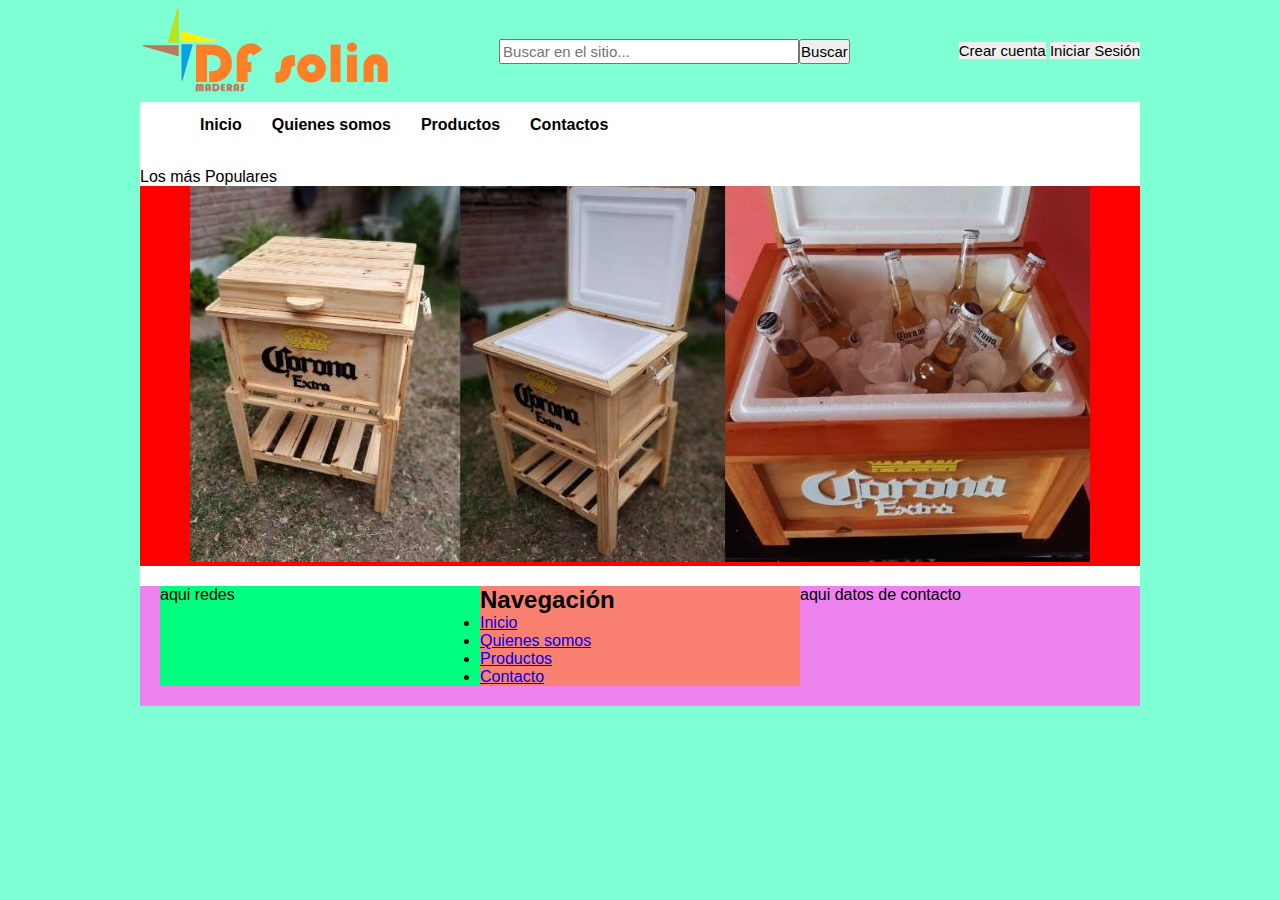
==== tp1.html @ 1545788b "slider e inicio de footer" ====
<!DOCTYPE html>
<html lang="es">
<head>
    <meta charset="UTF-8">
    <meta http-equiv="X-UA-Compatible" content="IE=edge">
    <meta name="viewport" content="width=device-width, initial-scale=1.0">
    <title>DF Solin</title>
    <link rel="stylesheet" href="tp1.css">
</head>
<body>
    <div class="cabecera">
        <a href="tp1.html">
            <img src="logo1.png" alt="Ir a la home">
         </a>
         <form action="buscar.js" class="div-form">
             <input type="search" class="div-form_input" placeholder="Buscar en el sitio...">
             <input type="submit" class="div-form_boton" value="Buscar">
         </form>
         <div class="div-botones">
            <input type="submit" class="div-botoncrear" value="Crear cuenta">
            <input type="submit" class="div-botoniniciar" value="Iniciar Sesión">

         </div>
         
    </div>
    <div class="contenedor">
        <nav class="nav">
            <ul class="nav-lista">
                <li class="nav-lista_item">
                    <a href="#" class="nav-lista_item-link">Inicio</a>
                </li>
                <li class="nav-lista_item">
                    <a href="#" class="nav-lista_item-link">Quienes somos</a>
                </li>
                <li class="nav-lista_item">
                    <a href="#" class="nav-lista_item-link">Productos</a>
                </li>
                <li class="nav-lista_item">
                    <a href="#" class="nav-lista_item-link">Contactos</a>
                </li>
            </ul>
        </nav>
        <a> Los más Populares</a>
        <div class="slider">
            <img src="cajas.jpg" alt="Imagen de cajas">
        </div>
        <div class="footer">
            <div class="footer-redes">
                aqui redes

            </div>
            <div class="footer-nav">
                <h2 class="footer-nav_titulo"> Navegación</h2>
                <ul class="footer-lista">
                    <li class="footer-lista_item">
                        <a href="#" class="footer-lista_item-link">Inicio

                        </a>
                    </li>
                    <li class="footer-lista_item">
                        <a href="#" class="footer-lista_item-link">Quienes somos
                            
                        </a>
                    </li>
                    <li class="footer-lista_item">
                        <a href="#" class="footer-lista_item-link">Productos
                            
                        </a>
                    </li>
                    <li class="footer-lista_item">
                        <a href="#" class="footer-lista_item-link">Contacto
                            
                        </a>
                    </li>
                </ul>

            </div>
            <div class="footer-datos">
                aqui datos de contacto

            </div>
            
        </div>

    </div> <!-- Aca cierra el contenedor-->
   
</body>
</html>
---- tp1.css ----
/*-------------------VARIABLES ---------------*/
:root{
    --negro: black;
    --blanco: white;
    --fondo: aquamarine;
}
*{
    margin: 0;
    padding: 0;
    box-sizing: border-box;
}

body{
    background-color: var(--fondo);
    /* Aqui imagen de fondo
    background-image: url(ruta/ .jpg);
     */
     font-family: Arial, Helvetica, sans-serif;
    
}
.cabecera, .contenedor{
    max-width: 1000px;
    margin: auto;

}
.cabecera{
    display: flex;
    padding: 5px 0;
    justify-content: space-between;
    align-items: center;
    
   
    
}
.div-form{
    display: flex;
    
}
.div-form_input{
    font-size: 15px;
    width: 300px;
    padding: 2px;
}
.div-form_boton{
    font-size: 15px;

}
.div-botoncrear, .div-botoniniciar{
    border: none;
   font-size: 15px;
    
}
.contenedor{
    background-color: var(--blanco);
}
/* ------------ Navegacion ---------------*/
.nav{
    
    padding: 10px;
    padding-left: 45px;
    margin-bottom: 20px;

}
.nav-lista{
    
    list-style: none;
    display: flex;

}
.nav-lista_item{
    

}
.nav-lista_item-link{
   
    display: block;
    padding: 4px 15px;
    text-decoration: none;
    font-weight: bolder;
    color: var(--negro);

}
.nav-lista_item-link:hover{
    text-decoration: underline;
}
/*-----------------Slider de imagenes-------------*/
.slider{
    /*
        si tengo un slider de imagenes real deberia hacer:text-align: text-align:
         display: flex;
        justify-content: center; */
    text-align: center;
    background-color: red;
    margin-bottom: 20px;
   
    
}
/*-------------------- footer----------------*/
.footer{
    background-color: violet;
    display: grid;
    grid-template-columns: 1fr 1fr 1fr;
    padding: 20px;
    padding-top: 0;
}
.footer-nav{
    background-color: salmon;
}
.footer-redes{
    background-color: springgreen;
}
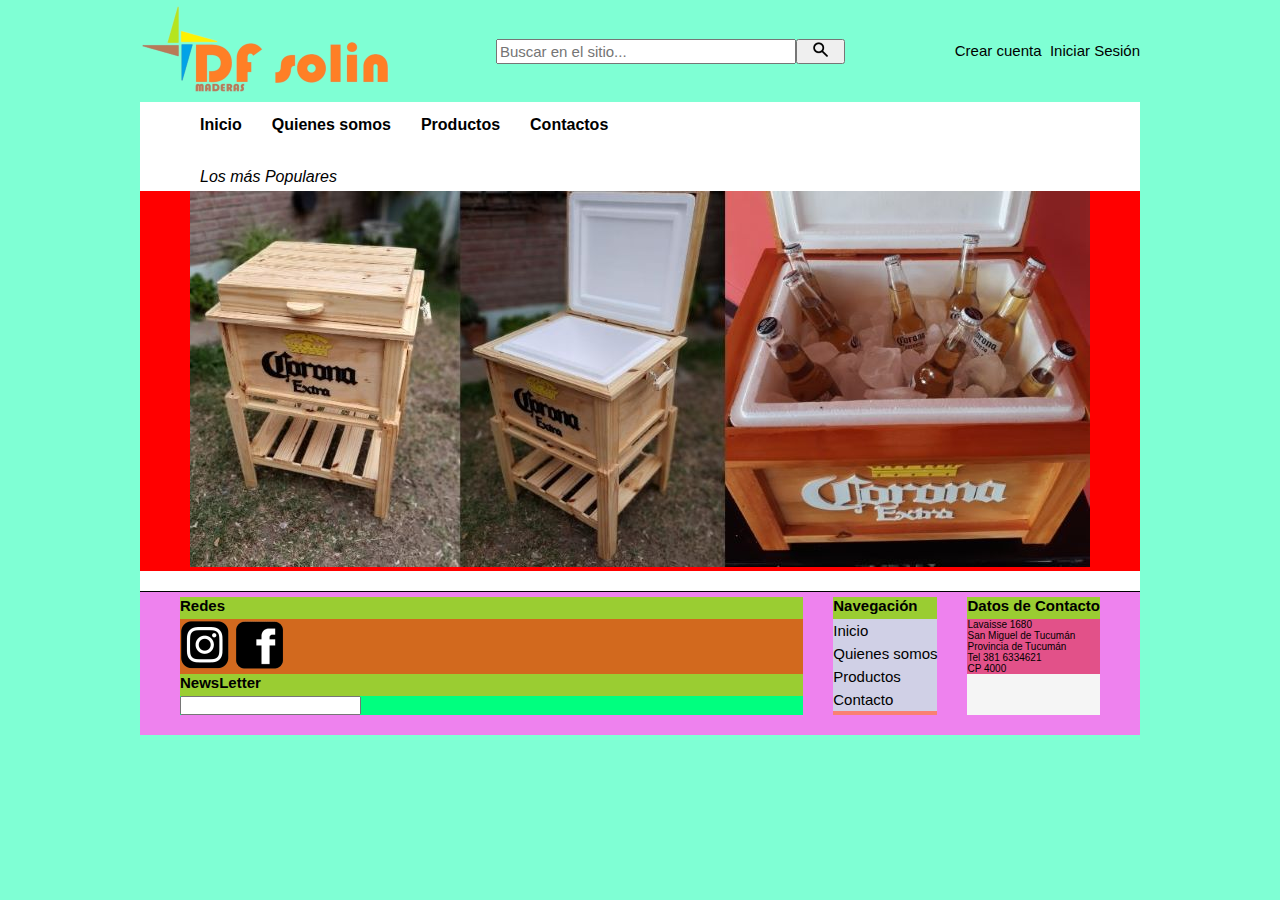
==== commit 6148fc40: "Trabajando footer" ====
--- a/tp1.html
+++ b/tp1.html
@@ -14,11 +14,16 @@
          </a>
          <form action="buscar.js" class="div-form">
              <input type="search" class="div-form_input" placeholder="Buscar en el sitio...">
-             <input type="submit" class="div-form_boton" value="Buscar">
+             <button class="div-form_boton"></button>
+             <!-- <input type="submit" class="div-form_boton" value="Buscar"> -->
          </form>
          <div class="div-botones">
+             <a href="#" class="div-botoncrear">Crear cuenta</a>
+             <a href="#" class="div-botoniniciar">Iniciar Sesión</a>
+             <!--
             <input type="submit" class="div-botoncrear" value="Crear cuenta">
             <input type="submit" class="div-botoniniciar" value="Iniciar Sesión">
+            -->
 
          </div>
          
@@ -40,17 +45,27 @@
                 </li>
             </ul>
         </nav>
-        <a> Los más Populares</a>
+        <a class="text-populares"> Los más Populares</a>
         <div class="slider">
             <img src="cajas.jpg" alt="Imagen de cajas">
         </div>
-        <div class="footer">
+         <!-- -------------------- Aqui empieza footer------------- -->
+        <footer class="footer">
             <div class="footer-redes">
-                aqui redes
+                <h2 class="footer-titulo" >Redes</h2>
+                <div class="footer-redes_imagen">
+                    <img src="instagram.png" alt="Ir a Instagram">
+                    <img src="facebook.png" alt="Ir a facebook">
+                </div>
+                <div class="News">
+                    <h2 class="footer-titulo" >NewsLetter</h2>
+                    <input type="text" class="footer-news">
 
-            </div>
+                </div>                
+
+            </div>           
             <div class="footer-nav">
-                <h2 class="footer-nav_titulo"> Navegación</h2>
+                <h2 class="footer-titulo"> Navegación</h2>
                 <ul class="footer-lista">
                     <li class="footer-lista_item">
                         <a href="#" class="footer-lista_item-link">Inicio
@@ -76,11 +91,24 @@
 
             </div>
             <div class="footer-datos">
-                aqui datos de contacto
+                <h2 class="footer-titulo" >Datos de Contacto</h2>
+                <address class="footer-datos_direccion">
+                    Lavaisse 1680 <br>
+                    San Miguel de Tucumán <br>
+                    Provincia de Tucumán <br>
+                    Tel 381 6334621 <br>
+                    CP 4000
+                </address>
+                <!--<p>Lavaisse 1680</p>
+                <p>San Miguel de Tucumán</p>
+                <p>Provincia de Tucumán</p>
+                <p>Tel 381 6334621</p>
+                <p>CP 4000</p> -->
+
 
             </div>
             
-        </div>
+        </footer>
 
     </div> <!-- Aca cierra el contenedor-->
    
--- a/tp1.css
+++ b/tp1.css
@@ -18,6 +18,7 @@
      font-family: Arial, Helvetica, sans-serif;
     
 }
+/*---------------------- CABECERA --------------------*/
 .cabecera, .contenedor{
     max-width: 1000px;
     margin: auto;
@@ -42,14 +43,34 @@
     padding: 2px;
 }
 .div-form_boton{
-    font-size: 15px;
+    
+    cursor: pointer;
+    padding: 0 15px;
+    /*background: none;
+    border: none;*/
 
 }
+.div-form_boton::before{
+    content: url(lupa.png);
+    
+}
+
+
 .div-botoncrear, .div-botoniniciar{
     border: none;
    font-size: 15px;
+   text-decoration: none;
+   color: var(--negro);
+   padding-left: 4px;
     
 }
+.div-botoniniciar:hover{
+    text-decoration: underline;
+}
+.div-botoncrear:hover{
+    text-decoration: underline;
+}
+
 .contenedor{
     background-color: var(--blanco);
 }
@@ -83,6 +104,13 @@
 .nav-lista_item-link:hover{
     text-decoration: underline;
 }
+.text-populares{
+    display: block;
+    padding-left: 60px;    
+    padding-bottom: 5px;
+    font-style: oblique;
+
+}
 /*-----------------Slider de imagenes-------------*/
 .slider{
     /*
@@ -98,14 +126,63 @@
 /*-------------------- footer----------------*/
 .footer{
     background-color: violet;
-    display: grid;
-    grid-template-columns: 1fr 1fr 1fr;
-    padding: 20px;
-    padding-top: 0;
+    display: flex;
+    gap: 30px;
+    /*grid-template-columns: 1fr 1fr 1fr;*/
+    padding: 40px;
+    padding-top: 5px;
+    padding-bottom: 20px;
+    border-top: 1px solid var(--negro);
 }
 .footer-nav{
     background-color: salmon;
 }
 .footer-redes{
+
+    flex-grow: 1;
+}
+.footer-redes_imagen{
+    background-color: chocolate;
+}
+
+.footer-titulo{
+    font-size: 15px;
+    background-color: yellowgreen;
+    padding-bottom: 5px;
+    
+}
+.footer-lista{
+    background-color: yellow;
+    font-size: 15px;
+    
+}
+.footer-lista_item{
+    background-color: turquoise;
+    list-style: none;
+    
+   
+
+}
+.footer-lista_item-link{
+    background-color: rgb(208, 208, 230);
+    display: block;
+    text-decoration: none;
+    color: var(--negro);
+    padding: 3px 0;
+    
+}
+.footer-redes{
     background-color: springgreen;
+}
+.footer-datos{
+    font-size: 15px;
+    background-color: whitesmoke;
+    
+}
+.footer-datos_direccion{
+    background-color: rgb(226, 81, 137);
+    font-style: normal;
+    font-size: 10px;
+    
+
 }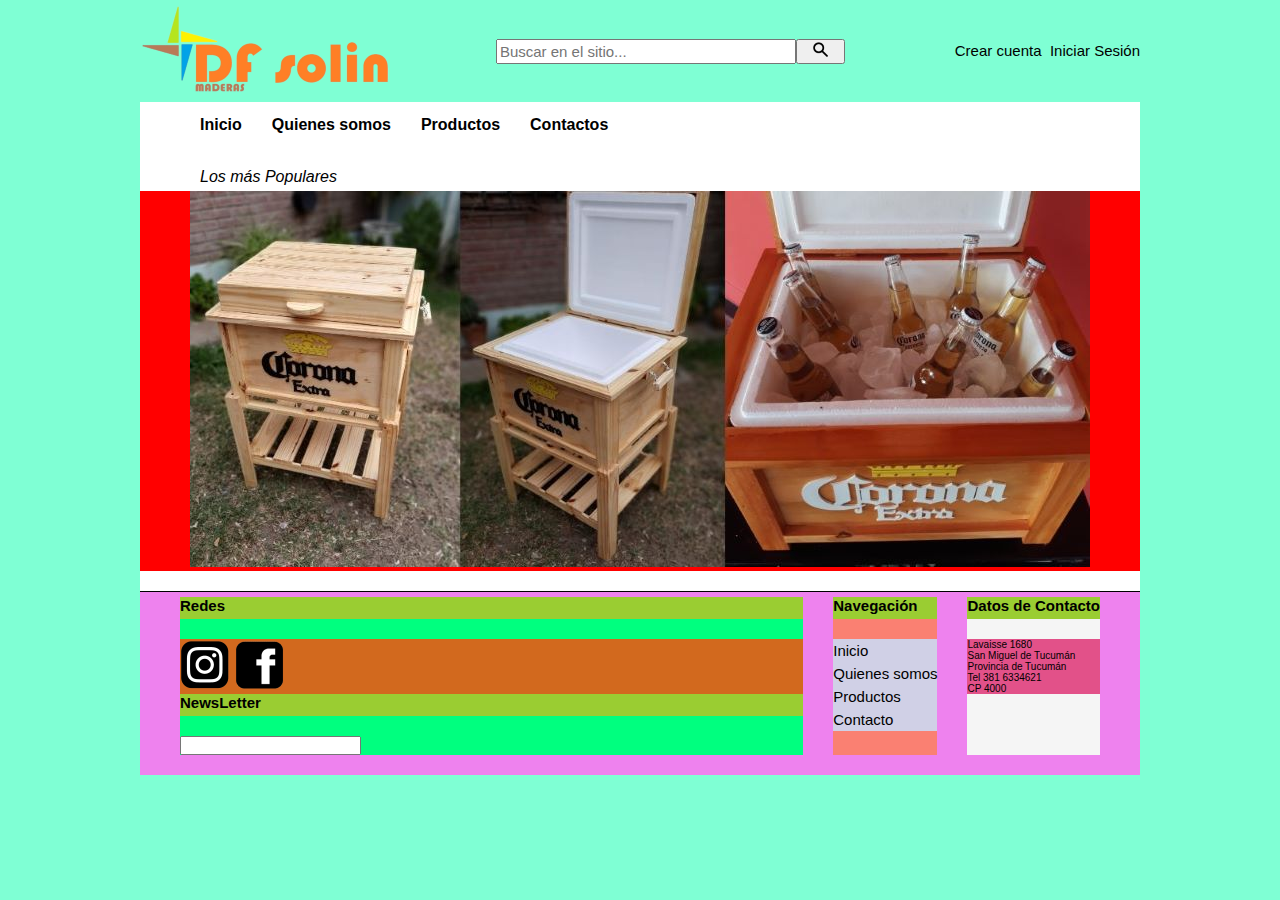
==== commit 69a6aca4: "Formulario de contactos" ====
--- a/tp1.html
+++ b/tp1.html
@@ -20,10 +20,11 @@
          <div class="div-botones">
              <a href="#" class="div-botoncrear">Crear cuenta</a>
              <a href="#" class="div-botoniniciar">Iniciar Sesión</a>
-             <!--
-            <input type="submit" class="div-botoncrear" value="Crear cuenta">
+
+
+             <!--   <input type="submit" class="div-botoncrear" value="Crear cuenta">
             <input type="submit" class="div-botoniniciar" value="Iniciar Sesión">
-            -->
+             -->
 
          </div>
          
@@ -41,7 +42,7 @@
                     <a href="#" class="nav-lista_item-link">Productos</a>
                 </li>
                 <li class="nav-lista_item">
-                    <a href="#" class="nav-lista_item-link">Contactos</a>
+                    <a href="tp1_contacto.html" class="nav-lista_item-link">Contactos</a>
                 </li>
             </ul>
         </nav>
--- a/tp1.css
+++ b/tp1.css
@@ -14,7 +14,14 @@
     background-color: var(--fondo);
     /* Aqui imagen de fondo
     background-image: url(ruta/ .jpg);
+    Me va a quedar una imagen q se ajusta responsive al ancho y al largo 
+    background-size: 100vw 100vh;
+    para que la imagen se quede fija aunque se cee scroll
+    background-attachment: fixed;
+
      */
+     
+     
      font-family: Arial, Helvetica, sans-serif;
     
 }
@@ -88,10 +95,7 @@
     display: flex;
 
 }
-.nav-lista_item{
-    
-
-}
+
 .nav-lista_item-link{
    
     display: block;
@@ -185,4 +189,57 @@
     font-size: 10px;
     
 
+}
+/*-----------------------FORMULARIO DE CONTACTO---------------*/
+.div-contacto{
+    width: 450px;
+    margin: auto;
+    background: rgba(0,0,0,0.4) ;
+    padding: 10px 20px;
+    box-sizing: border-box;
+    margin-top: 20px;
+    border-radius: 7px;
+}
+h1{
+    margin: 0;
+    font-size: 23px;
+    margin-bottom: 20px;
+}
+h2{
+    margin: 0;
+    font-size: 17px;
+    margin-bottom: 20px;
+}
+
+.form-label{
+    font-size: 14px;
+}
+
+.form-nombre, .form-email, .form-tel, .form-area, .form-boton{
+    width: 100%;
+    margin-bottom: 20px;
+    padding: 7px;
+    box-sizing: border-box;
+    font-size: 14px;
+    border: none;
+}
+.form-area{
+    min-height: 100px;
+    max-height: 200px;
+    max-width: 100%;
+
+}
+.form-boton{
+    background: rgb(123, 122, 212);
+    color: var(--negro);
+    padding: 20px;
+}
+.form-boton:hover{
+    cursor: pointer;
+}
+
+@media (max-width:480px){
+    .div-contacto{
+        width: 100%;
+    }
 }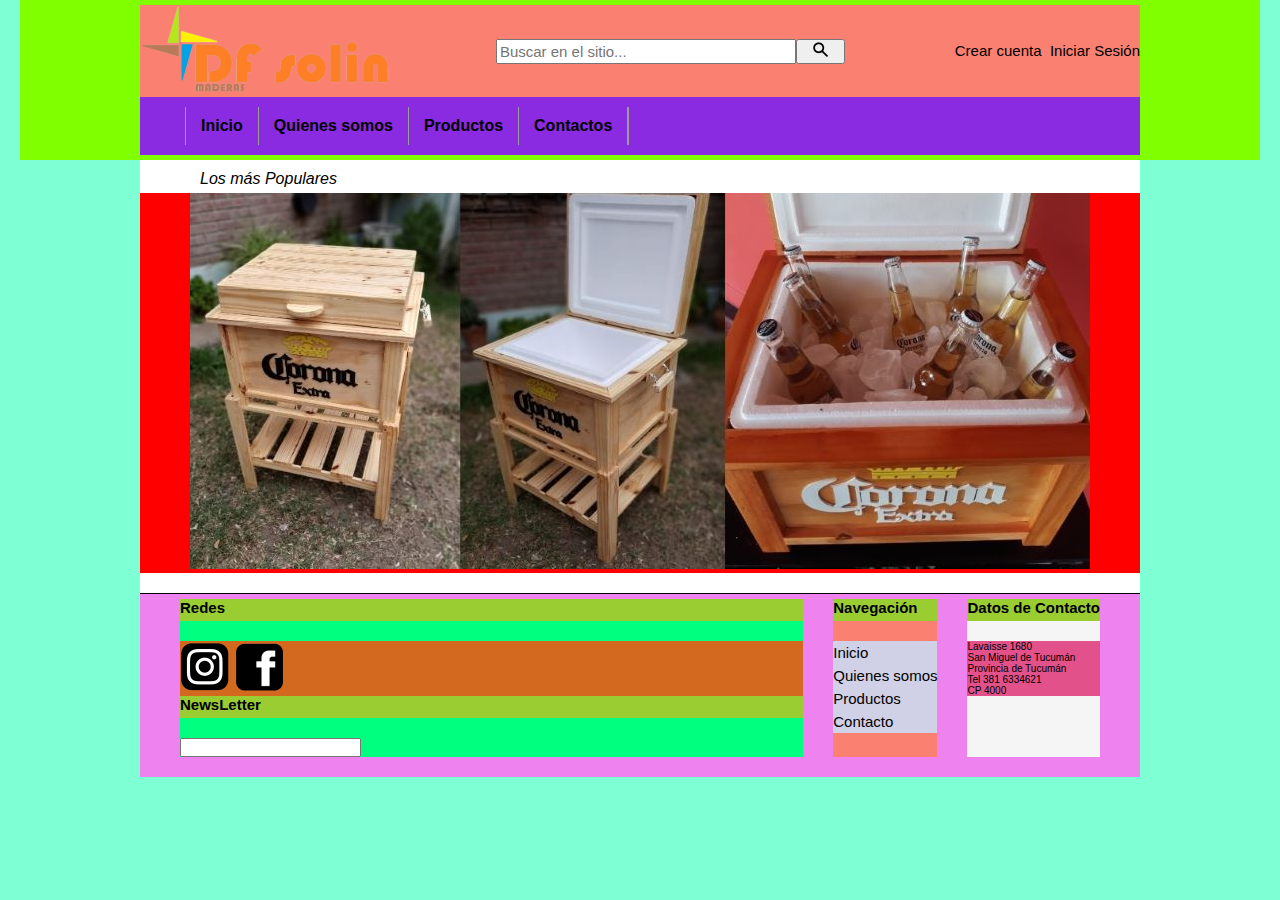
==== commit 05a07b5b: "Cabecera responsive" ====
--- a/tp1.html
+++ b/tp1.html
@@ -9,43 +9,68 @@
 </head>
 <body>
     <div class="cabecera">
-        <a href="tp1.html">
-            <img src="logo1.png" alt="Ir a la home">
-         </a>
-         <form action="buscar.js" class="div-form">
-             <input type="search" class="div-form_input" placeholder="Buscar en el sitio...">
-             <button class="div-form_boton"></button>
-             <!-- <input type="submit" class="div-form_boton" value="Buscar"> -->
-         </form>
-         <div class="div-botones">
-             <a href="#" class="div-botoncrear">Crear cuenta</a>
-             <a href="#" class="div-botoniniciar">Iniciar Sesión</a>
+        <div class="cabecera-logo">
+           <a href="tp1.html">
+               <img src="logo1.png" alt="Ir a la home">
+           </a>
+           <form action="buscar.js" class="div-form">
+               <input type="search" class="div-form_input" placeholder="Buscar en el sitio...">
+               <button class="div-form_boton"></button>
+               <!-- <input type="submit" class="div-form_boton" value="Buscar"> -->
+           </form>
+           <div class="div-botones">
+                <a href="#" class="div-botoncrear">Crear cuenta</a>
+                <a href="#" class="div-botoniniciar">Iniciar Sesión</a>
 
 
-             <!--   <input type="submit" class="div-botoncrear" value="Crear cuenta">
-            <input type="submit" class="div-botoniniciar" value="Iniciar Sesión">
-             -->
+            <!--   <input type="submit" class="div-botoncrear" value="Crear cuenta">
+           <input type="submit" class="div-botoniniciar" value="Iniciar Sesión">
+            -->
+           </div>
+        </div> <!-- fin de div cabecera - logo -->
+        <button class="btn" id="boton">
+            Menú
+        </button>
 
-         </div>
-         
-    </div>
+           <nav class="nav" id="nav">
+               <ul class="nav-lista">
+                   <li class="nav-lista_item">
+                       <a href="tp1.html" class="nav-lista_item-link">Inicio</a>
+                   </li>
+                   <li class="nav-lista_item">
+                       <a href="#" class="nav-lista_item-link">Quienes somos</a>
+                   </li>
+                   <li class="nav-lista_item productos">
+                       <a href="#" class="nav-lista_item-link">Productos</a>
+                       <!-- ---------- Aqui cargo la sublista de productos------->
+                       <ul class="nav-sublista">
+                            <li class="nav-sublista_item">
+                                <a href="#" class="nav-sublista_item-link">Conservadoras Básicas</a>
+                            </li>
+                            <li class="nav-sublista_item">
+                                 <a href="#" class="nav-sublista_item-link">Conservadoras Premium</a>
+                            </li>
+                            <li class="nav-sublista_item">
+                                 <a href="#" class="nav-sublista_item-link">Destapadores</a>
+                            </li>
+                            <li class="nav-sublista_item">
+                               <a href="#" class="nav-sublista_item-link">Personaliza aquí</a>
+                            </li>
+                       </ul>
+                   </li>
+                   <li class="nav-lista_item">
+                       <a href="tp1_contacto.html" class="nav-lista_item-link">Contactos</a>
+                   </li>
+                   <li class="nav-lista_item">
+                         <a href="#" class="nav-lista_item-link iniciar">Iniciar Sesión</a>
+                    </li>
+                    <li class="nav-lista_item">
+                         <a href="#" class="nav-lista_item-link registrarse">Registrarse</a>
+                    </li>
+               </ul>
+           </nav>
+   </div> <!-- fin de cabecera---> 
     <div class="contenedor">
-        <nav class="nav">
-            <ul class="nav-lista">
-                <li class="nav-lista_item">
-                    <a href="#" class="nav-lista_item-link">Inicio</a>
-                </li>
-                <li class="nav-lista_item">
-                    <a href="#" class="nav-lista_item-link">Quienes somos</a>
-                </li>
-                <li class="nav-lista_item">
-                    <a href="#" class="nav-lista_item-link">Productos</a>
-                </li>
-                <li class="nav-lista_item">
-                    <a href="tp1_contacto.html" class="nav-lista_item-link">Contactos</a>
-                </li>
-            </ul>
-        </nav>
         <a class="text-populares"> Los más Populares</a>
         <div class="slider">
             <img src="cajas.jpg" alt="Imagen de cajas">
@@ -112,6 +137,8 @@
         </footer>
 
     </div> <!-- Aca cierra el contenedor-->
-   
+
+    <script src="hamburguesa.js"></script>
+
 </body>
 </html>--- a/tp1.css
+++ b/tp1.css
@@ -26,20 +26,34 @@
     
 }
 /*---------------------- CABECERA --------------------*/
-.cabecera, .contenedor{
+.cabecera-logo, .nav {
     max-width: 1000px;
     margin: auto;
+    
 
 }
 .cabecera{
+
+    background-color: chartreuse;
+    padding: 5px 0;   
+    margin: 0 20px; 
+    position: fixed;
+    left: 0;
+    top: 0;
+    right: 0;
+}
+.cabecera-logo{
+    background-color: salmon;
     display: flex;
-    padding: 5px 0;
+   
+
     justify-content: space-between;
     align-items: center;
-    
-   
-    
-}
+   /* flex-wrap: wrap;*/
+    
+          
+}
+
 .div-form{
     display: flex;
     
@@ -77,36 +91,90 @@
 .div-botoncrear:hover{
     text-decoration: underline;
 }
-
-.contenedor{
-    background-color: var(--blanco);
-}
-/* ------------ Navegacion ---------------*/
-.nav{
-    
+ /*-------------Estilos del menu-----------*/
+ .nav{
+     background-color: blueviolet;    
     padding: 10px;
     padding-left: 45px;
-    margin-bottom: 20px;
-
+    margin-bottom: 0;
+
+}
+.btn{
+
+    display: none;
 }
 .nav-lista{
     
     list-style: none;
+
     display: flex;
-
-}
-
+   
+
+}
+.nav-lista_item{
+    border-left: 0.5px solid rgb(158, 156, 150);
+}
 .nav-lista_item-link{
    
     display: block;
-    padding: 4px 15px;
+    padding: 10px 15px;
     text-decoration: none;
     font-weight: bolder;
     color: var(--negro);
+    transition: all 0.4s linear;
+    border-radius: 5px;
 
 }
 .nav-lista_item-link:hover{
-    text-decoration: underline;
+    background: rgb(158, 156, 150);
+ 
+}
+.iniciar, .registrarse{
+    display: none;
+    background: rgb(219, 218, 218, 0.5);
+    font-weight: lighter;
+
+}
+.nav-sublista{
+    background-color: chocolate;
+    display: none;
+    list-style: none;
+    position: absolute;
+    /*min-width: 140px;*/
+    padding: 10px 0;
+
+}
+.nav-sublista_item{
+
+    border-bottom: 0.5px solid rgb(218, 215, 215);
+}
+.nav-sublista_item-link{
+   
+    display: block;
+    padding: 10px 15px;
+    text-decoration: none;
+    font-weight: bolder;
+    color: black;
+    transition: all 0.4s linear;
+    border-radius: 5px;
+
+}
+
+.nav-sublista_item-link:hover{
+    background: rgb(158, 156, 150);
+
+       
+}
+.productos:hover .nav-sublista {
+    display: block;
+}
+
+/*--------------inicia contenedor-----------*/
+.contenedor{
+    background-color: var(--blanco);
+    max-width: 1000px;
+    margin: auto;
+    padding-top: 170px;
 }
 .text-populares{
     display: block;
@@ -238,7 +306,56 @@
     cursor: pointer;
 }
 
+/*-------------Responsive ---------------- */
+
+@media (max-width: 768px) {
+    /*:root {
+        --espacio: 10px   puedo setear variables
+    }*/
+    .btn{
+        display: block;
+    }
+    .nav{
+        display: none;
+    }
+    .div-form_input{
+        display: none;
+    }
+    .div-botoncrear, .div-botoniniciar{
+        display: none;
+    }
+    .iniciar, .registrarse{
+        display: block;
+    }
+    .modificar{
+        display: block;
+        border: 0.5px solid rgb(218, 215, 215);
+    }
+    .nav-lista {
+        flex-direction: column;
+        /*display: block;*/
+        
+    }
+    .nav-lista_item{
+        border: none;
+        border-bottom: 0.5px solid rgb(218, 215, 215)  ;
+        padding: 10px 0;
+    }
+
+    
+}
+
+
+
 @media (max-width:480px){
+    /*-------------Responsive de Cabecera ---------------- */
+    .div-form_input{
+        display: none;
+    }
+
+    
+
+/* ----------------- responsive de contactos ----------*/
     .div-contacto{
         width: 100%;
     }
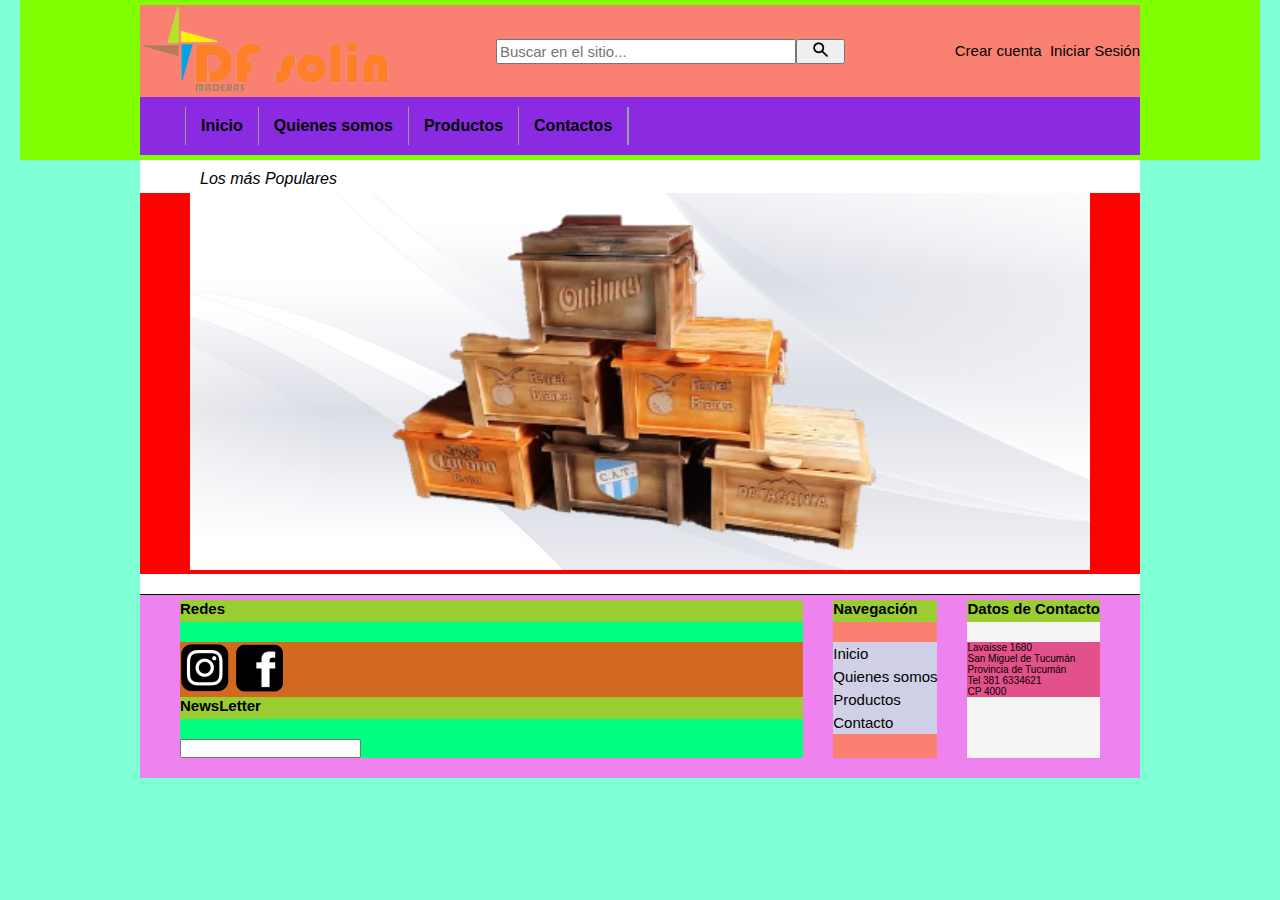
==== commit 37efb573: "Slider responsive" ====
--- a/tp1.html
+++ b/tp1.html
@@ -73,7 +73,13 @@
     <div class="contenedor">
         <a class="text-populares"> Los más Populares</a>
         <div class="slider">
-            <img src="cajas.jpg" alt="Imagen de cajas">
+            <picture>
+                <source srcset="foto.jpg" media="(min-width: 1000px)">
+                <source srcset="foto2.jpg" media="(min-width: 768px)">
+                <img src="foto3.jpg" alt="foto">
+        
+            </picture>
+            <!-- <img src="foto.jpg" alt="Imagen de cajas"> -->
         </div>
          <!-- -------------------- Aqui empieza footer------------- -->
         <footer class="footer">
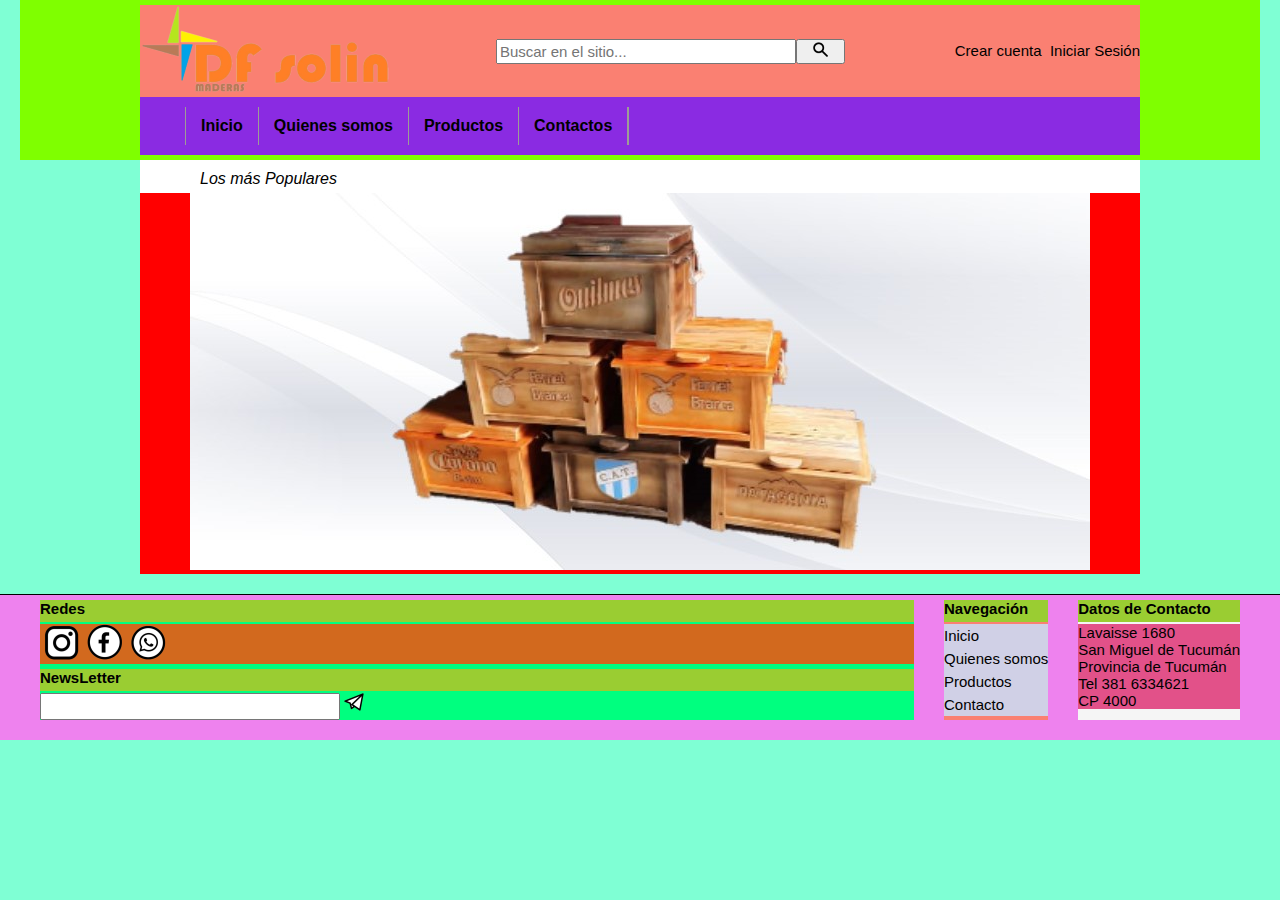
==== commit d04e1f9b: "Footer responsive" ====
--- a/tp1.html
+++ b/tp1.html
@@ -38,7 +38,7 @@
                        <a href="tp1.html" class="nav-lista_item-link">Inicio</a>
                    </li>
                    <li class="nav-lista_item">
-                       <a href="#" class="nav-lista_item-link">Quienes somos</a>
+                       <a href="tp1_somos.html" class="nav-lista_item-link">Quienes somos</a>
                    </li>
                    <li class="nav-lista_item productos">
                        <a href="#" class="nav-lista_item-link">Productos</a>
@@ -80,69 +80,78 @@
         
             </picture>
             <!-- <img src="foto.jpg" alt="Imagen de cajas"> -->
-        </div>
-         <!-- -------------------- Aqui empieza footer------------- -->
-        <footer class="footer">
-            <div class="footer-redes">
-                <h2 class="footer-titulo" >Redes</h2>
-                <div class="footer-redes_imagen">
-                    <img src="instagram.png" alt="Ir a Instagram">
-                    <img src="facebook.png" alt="Ir a facebook">
-                </div>
-                <div class="News">
-                    <h2 class="footer-titulo" >NewsLetter</h2>
-                    <input type="text" class="footer-news">
+        </div>      
+        
 
-                </div>                
-
-            </div>           
-            <div class="footer-nav">
-                <h2 class="footer-titulo"> Navegación</h2>
-                <ul class="footer-lista">
-                    <li class="footer-lista_item">
-                        <a href="#" class="footer-lista_item-link">Inicio
-
-                        </a>
-                    </li>
-                    <li class="footer-lista_item">
-                        <a href="#" class="footer-lista_item-link">Quienes somos
-                            
-                        </a>
-                    </li>
-                    <li class="footer-lista_item">
-                        <a href="#" class="footer-lista_item-link">Productos
-                            
-                        </a>
-                    </li>
-                    <li class="footer-lista_item">
-                        <a href="#" class="footer-lista_item-link">Contacto
-                            
-                        </a>
-                    </li>
-                </ul>
-
-            </div>
-            <div class="footer-datos">
-                <h2 class="footer-titulo" >Datos de Contacto</h2>
-                <address class="footer-datos_direccion">
-                    Lavaisse 1680 <br>
-                    San Miguel de Tucumán <br>
-                    Provincia de Tucumán <br>
-                    Tel 381 6334621 <br>
-                    CP 4000
-                </address>
-                <!--<p>Lavaisse 1680</p>
-                <p>San Miguel de Tucumán</p>
-                <p>Provincia de Tucumán</p>
-                <p>Tel 381 6334621</p>
-                <p>CP 4000</p> -->
+    </div> <!-- Aca cierra el contenedor-->
 
 
+ <!-- -------------------- Aqui empieza footer------------- -->
+    <footer class="footer">
+        <div class="footer-redes">
+            <h2 class="footer-titulo" >Redes</h2>
+            <div class="footer-redes_imagen">
+                <img src="instagram.png" alt="Ir a Instagram" class="instagram">
+                <img src="facebook.png" alt="Ir a facebook" class="facebook">
+                <img src="whats1.png" alt="Ir a whatsaap" class="whatsaap">
             </div>
-            
-        </footer>
+            <div class="News">
+                <h2 class="footer-titulo" >NewsLetter</h2>
+                <form action="news.js" class="form-news">
+                
+                     <input type="email" class="footer-news">
+                     <button class="footer-form_boton"></button>
+                </form>     
 
-    </div> <!-- Aca cierra el contenedor-->
+
+            </div>                
+
+        </div>           
+        <div class="footer-nav">
+            <h2 class="footer-titulo"> Navegación</h2>
+            <ul class="footer-lista">
+                <li class="footer-lista_item">
+                    <a href="tp1.html" class="footer-lista_item-link">Inicio
+
+                    </a>
+                </li>
+                <li class="footer-lista_item">
+                    <a href="tp1_somos.html" class="footer-lista_item-link">Quienes somos
+                        
+                    </a>
+                </li>
+                <li class="footer-lista_item">
+                    <a href="#" class="footer-lista_item-link">Productos
+                        
+                    </a>
+                </li>
+                <li class="footer-lista_item">
+                    <a href="tp1_contacto.html" class="footer-lista_item-link">Contacto
+                        
+                    </a>
+                </li>
+            </ul>
+
+        </div>
+        <div class="footer-datos">
+            <h2 class="footer-titulo" >Datos de Contacto</h2>
+            <address class="footer-datos_direccion">
+                Lavaisse 1680 <br>
+                San Miguel de Tucumán <br>
+                Provincia de Tucumán <br>
+                Tel 381 6334621 <br>
+                CP 4000
+            </address>
+            <!--<p>Lavaisse 1680</p>
+            <p>San Miguel de Tucumán</p>
+            <p>Provincia de Tucumán</p>
+            <p>Tel 381 6334621</p>
+            <p>CP 4000</p> -->
+
+
+        </div>
+        
+    </footer>
 
     <script src="hamburguesa.js"></script>
 
--- a/tp1.css
+++ b/tp1.css
@@ -205,6 +205,7 @@
     padding-top: 5px;
     padding-bottom: 20px;
     border-top: 1px solid var(--negro);
+    font-weight:normal;
 }
 .footer-nav{
     background-color: salmon;
@@ -215,33 +216,63 @@
 }
 .footer-redes_imagen{
     background-color: chocolate;
+    margin-bottom: 5px;
+    
 }
 
 .footer-titulo{
     font-size: 15px;
     background-color: yellowgreen;
     padding-bottom: 5px;
-    
+    margin-bottom: 2px;
+    
+}
+.footer-news{
+    padding: 4px;
+    width: 300px;
+
+}
+.instagram, .whatsaap, .facebook{
+    padding-left: 4px;
+}
+.instagram, .whatsaap, .facebook:hover{
+    cursor: pointer;
+
+}
+.footer-form_boton::before{
+    content: url(enviar.png);
+}
+.footer-form_boton{
+    background: none;
+    border: none;
+    cursor: pointer;
 }
 .footer-lista{
     background-color: yellow;
     font-size: 15px;
     
+    
 }
 .footer-lista_item{
     background-color: turquoise;
     list-style: none;
     
+    
    
 
 }
 .footer-lista_item-link{
     background-color: rgb(208, 208, 230);
-    display: block;
+    
     text-decoration: none;
     color: var(--negro);
     padding: 3px 0;
-    
+    display: block;
+    
+}
+.footer-lista_item:hover{
+    text-decoration:underline;
+
 }
 .footer-redes{
     background-color: springgreen;
@@ -254,7 +285,7 @@
 .footer-datos_direccion{
     background-color: rgb(226, 81, 137);
     font-style: normal;
-    font-size: 10px;
+    font-size: 15px;
     
 
 }
@@ -305,6 +336,22 @@
 .form-boton:hover{
     cursor: pointer;
 }
+/*----------------------QUIENES SOMOS ------------------------*/
+.contenedor-info{
+    display: flex;
+    text-align: center;
+}
+.contenedor-imagen{
+
+    background-color: rgb(241, 82, 194);
+}
+.contenedor-texto{
+    background-color: rgb(241, 253, 71);
+    margin: 0 20px;
+    text-align: justify;
+
+}
+
 
 /*-------------Responsive ---------------- */
 
@@ -342,12 +389,17 @@
         padding: 10px 0;
     }
 
-    
-}
-
-
-
-@media (max-width:480px){
+    /* ------------------Responsive de Quienes somos--------*/
+    .contenedor-info{
+        display: block;
+    }
+
+    
+}
+
+
+
+@media (max-width:375px){
     /*-------------Responsive de Cabecera ---------------- */
     .div-form_input{
         display: none;
@@ -359,4 +411,15 @@
     .div-contacto{
         width: 100%;
     }
+    /*----------Responsive para footer--------------*/
+    .footer{
+        display: block;
+    }
+    .footer-redes{
+        margin-bottom: 5px;
+    }
+    .footer-nav{
+        margin-bottom: 5px;
+    }
+    
 }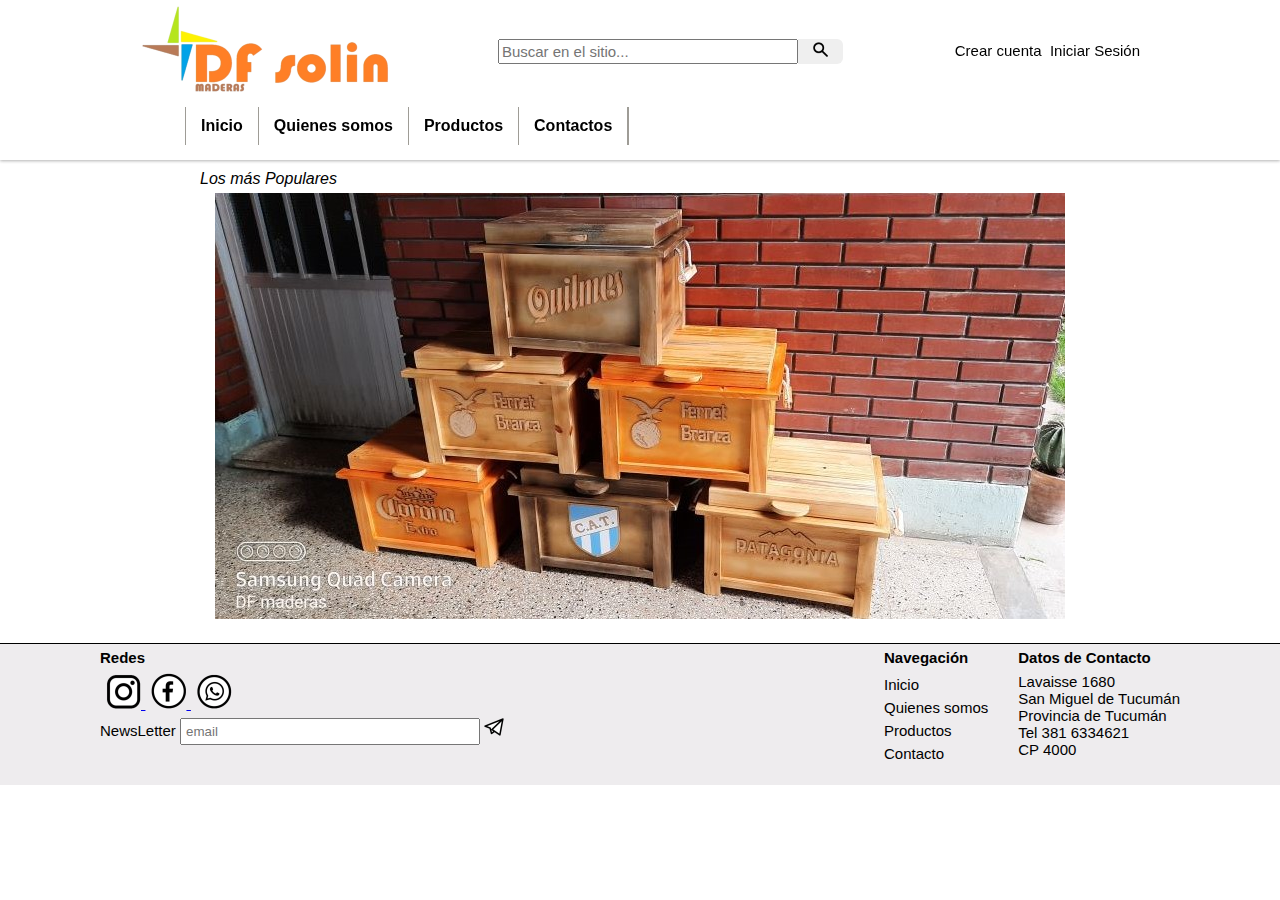
==== commit 8994803d: "Accesibilidad" ====
--- a/tp1.html
+++ b/tp1.html
@@ -15,7 +15,7 @@
            </a>
            <form action="buscar.js" class="div-form">
                <input type="search" class="div-form_input" placeholder="Buscar en el sitio...">
-               <button class="div-form_boton"></button>
+               <button aria-label="Buscar" class="div-form_boton"></button>
                <!-- <input type="submit" class="div-form_boton" value="Buscar"> -->
            </form>
            <div class="div-botones">
@@ -28,7 +28,7 @@
             -->
            </div>
         </div> <!-- fin de div cabecera - logo -->
-        <button class="btn" id="boton">
+        <button class="btn" id="boton" aria-label="Menú">
             Menú
         </button>
 
@@ -91,16 +91,24 @@
         <div class="footer-redes">
             <h2 class="footer-titulo" >Redes</h2>
             <div class="footer-redes_imagen">
-                <img src="instagram.png" alt="Ir a Instagram" class="instagram">
-                <img src="facebook.png" alt="Ir a facebook" class="facebook">
-                <img src="whats1.png" alt="Ir a whatsaap" class="whatsaap">
+                <a href="#">
+                    <img src="instagram.png" alt="Ir a Instagram" class="instagram">
+                </a>
+                <a href="#">
+                    <img src="facebook.png" alt="Ir a facebook" class="facebook">
+                </a>
+                <a href="#">
+                    <img src="whats1.png" alt="Ir a whatsaap" class="whatsaap">
+                </a>
             </div>
             <div class="News">
-                <h2 class="footer-titulo" >NewsLetter</h2>
+               <!-- <h2 class="footer-titulo" >NewsLetter</h2>-->
                 <form action="news.js" class="form-news">
+                    <label class="footer-titulo">NewsLetter
                 
-                     <input type="email" class="footer-news">
-                     <button class="footer-form_boton"></button>
+                     <input type="email" class="footer-news" placeholder="email">
+                    </label>
+                     <button class="footer-form_boton" aria-label="Enviar"></button>
                 </form>     
 
 
--- a/tp1.css
+++ b/tp1.css
@@ -11,7 +11,7 @@
 }
 
 body{
-    background-color: var(--fondo);
+    
     /* Aqui imagen de fondo
     background-image: url(ruta/ .jpg);
     Me va a quedar una imagen q se ajusta responsive al ancho y al largo 
@@ -25,6 +25,27 @@
      font-family: Arial, Helvetica, sans-serif;
     
 }
+.sr-only{
+   /* position: absolute;*/
+    z-index: 1;
+    background-color:aquamarine;
+    position: absolute !important;
+    height: 1px;
+    width: 1px;
+    overflow: hidden;
+    clip: rect(1px 1px 1px 1px);
+    clip: rect(1px, 1px, 1px, 1px);
+    white-space: nowrap;
+    
+
+}
+.sr-only:focus{
+    background-color: rgb(210, 231, 18);
+    padding: 20px;
+    width: auto;
+    height: auto;
+    clip: auto;
+}
 /*---------------------- CABECERA --------------------*/
 .cabecera-logo, .nav {
     max-width: 1000px;
@@ -34,16 +55,17 @@
 }
 .cabecera{
 
-    background-color: chartreuse;
+    background-color: var(--blanco);
     padding: 5px 0;   
-    margin: 0 20px; 
+    margin: 0; 
     position: fixed;
     left: 0;
     top: 0;
     right: 0;
+    box-shadow: 0 1px 3px rgb(0 0 0 / 30%);
 }
 .cabecera-logo{
-    background-color: salmon;
+   /* background-color: salmon;*/
     display: flex;
    
 
@@ -67,8 +89,9 @@
     
     cursor: pointer;
     padding: 0 15px;
-    /*background: none;
-    border: none;*/
+    /*background: none; */
+    border: none;
+    border-radius: 0 6px 6px 0;
 
 }
 .div-form_boton::before{
@@ -93,7 +116,7 @@
 }
  /*-------------Estilos del menu-----------*/
  .nav{
-     background-color: blueviolet;    
+   /*  background-color: blueviolet;  */  
     padding: 10px;
     padding-left: 45px;
     margin-bottom: 0;
@@ -101,6 +124,10 @@
 }
 .btn{
 
+    background: none;
+    font-size: 15px;
+    border: none;
+    cursor: pointer;
     display: none;
 }
 .nav-lista{
@@ -136,7 +163,7 @@
 
 }
 .nav-sublista{
-    background-color: chocolate;
+    background-color: var(--blanco);
     display: none;
     list-style: none;
     position: absolute;
@@ -165,16 +192,17 @@
 
        
 }
-.productos:hover .nav-sublista {
+.productos:hover .nav-sublista, .productos:focus-within .nav-sublista  {
     display: block;
 }
 
 /*--------------inicia contenedor-----------*/
 .contenedor{
-    background-color: var(--blanco);
+  /*  background-color: var(--blanco);*/
     max-width: 1000px;
     margin: auto;
     padding-top: 170px;
+    margin-bottom: 20px;
 }
 .text-populares{
     display: block;
@@ -190,39 +218,40 @@
          display: flex;
         justify-content: center; */
     text-align: center;
-    background-color: red;
-    margin-bottom: 20px;
-   
-    
-}
+   /* background-color: red;*/
+   
+   
+    
+} 
+
 /*-------------------- footer----------------*/
 .footer{
-    background-color: violet;
+    background-color: rgb(238, 236, 238); 
     display: flex;
     gap: 30px;
     /*grid-template-columns: 1fr 1fr 1fr;*/
-    padding: 40px;
+    padding: 100px;
     padding-top: 5px;
     padding-bottom: 20px;
-    border-top: 1px solid var(--negro);
+    border-top: 0.5px solid var(--negro);
     font-weight:normal;
 }
 .footer-nav{
-    background-color: salmon;
+  /*  background-color: salmon;*/
 }
 .footer-redes{
 
     flex-grow: 1;
 }
 .footer-redes_imagen{
-    background-color: chocolate;
+ /*   background-color: chocolate;*/
     margin-bottom: 5px;
     
 }
 
 .footer-titulo{
     font-size: 15px;
-    background-color: yellowgreen;
+  /*  background-color: yellowgreen;*/
     padding-bottom: 5px;
     margin-bottom: 2px;
     
@@ -233,28 +262,33 @@
 
 }
 .instagram, .whatsaap, .facebook{
-    padding-left: 4px;
+    padding-left: 6px;
 }
 .instagram, .whatsaap, .facebook:hover{
     cursor: pointer;
 
 }
+.instagram:focus-within{
+    border: darkblue solid 1px;
+}
 .footer-form_boton::before{
     content: url(enviar.png);
 }
 .footer-form_boton{
-    background: none;
+    background:none;
     border: none;
+    
+   
     cursor: pointer;
 }
 .footer-lista{
-    background-color: yellow;
+   /* background-color: yellow; */
     font-size: 15px;
     
     
 }
 .footer-lista_item{
-    background-color: turquoise;
+  /*  background-color: turquoise;  */
     list-style: none;
     
     
@@ -262,7 +296,7 @@
 
 }
 .footer-lista_item-link{
-    background-color: rgb(208, 208, 230);
+   /* background-color: rgb(208, 208, 230);  */
     
     text-decoration: none;
     color: var(--negro);
@@ -275,15 +309,15 @@
 
 }
 .footer-redes{
-    background-color: springgreen;
+ /*   background-color: springgreen;   */
 }
 .footer-datos{
     font-size: 15px;
-    background-color: whitesmoke;
+   /*  background-color: whitesmoke;  */
     
 }
 .footer-datos_direccion{
-    background-color: rgb(226, 81, 137);
+  /*  background-color: rgb(226, 81, 137);  */
     font-style: normal;
     font-size: 15px;
     
@@ -293,20 +327,23 @@
 .div-contacto{
     width: 450px;
     margin: auto;
-    background: rgba(0,0,0,0.4) ;
+    background: rgba(0,0,0,0.4) ;  
     padding: 10px 20px;
     box-sizing: border-box;
     margin-top: 20px;
     border-radius: 7px;
-}
-h1{
+    
+}
+.contacto-h1{
     margin: 0;
-    font-size: 23px;
+    font-size: 20px;
+    margin-left: 10px;
     margin-bottom: 20px;
 }
-h2{
+.contacto-h2{
     margin: 0;
     font-size: 17px;
+    margin-left: 10px;
     margin-bottom: 20px;
 }
 
@@ -329,7 +366,7 @@
 
 }
 .form-boton{
-    background: rgb(123, 122, 212);
+    background: rgb(123, 122, 212); 
     color: var(--negro);
     padding: 20px;
 }
@@ -343,10 +380,10 @@
 }
 .contenedor-imagen{
 
-    background-color: rgb(241, 82, 194);
+   /* background-color: rgb(241, 82, 194);   */
 }
 .contenedor-texto{
-    background-color: rgb(241, 253, 71);
+   /* background-color: rgb(241, 253, 71);   */
     margin: 0 20px;
     text-align: justify;
 
@@ -365,6 +402,12 @@
     .nav{
         display: none;
     }
+    .div-form_boton{
+        width: 60px;
+        padding: 5px;
+        border-radius: 6px;
+
+    }
     .div-form_input{
         display: none;
     }
@@ -399,7 +442,7 @@
 
 
 
-@media (max-width:375px){
+@media (max-width:414px){
     /*-------------Responsive de Cabecera ---------------- */
     .div-form_input{
         display: none;
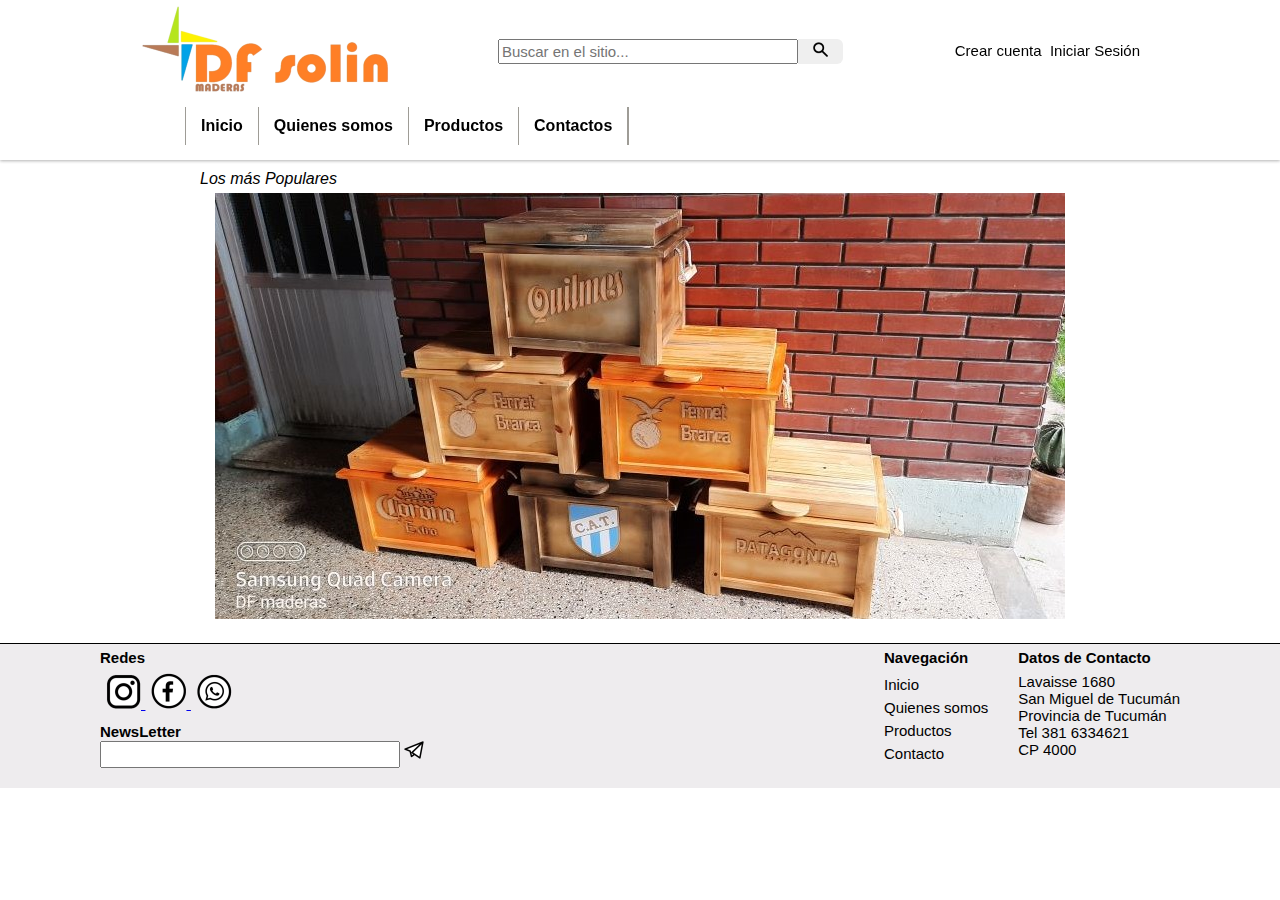
==== commit 36b809d0: "Primera presentación" ====
--- a/tp1.html
+++ b/tp1.html
@@ -89,7 +89,7 @@
  <!-- -------------------- Aqui empieza footer------------- -->
     <footer class="footer">
         <div class="footer-redes">
-            <h2 class="footer-titulo" >Redes</h2>
+            <h2 class="footer-titulo" >Redes</h2> 
             <div class="footer-redes_imagen">
                 <a href="#">
                     <img src="instagram.png" alt="Ir a Instagram" class="instagram">
@@ -101,15 +101,15 @@
                     <img src="whats1.png" alt="Ir a whatsaap" class="whatsaap">
                 </a>
             </div>
+             </label>
             <div class="News">
-               <!-- <h2 class="footer-titulo" >NewsLetter</h2>-->
-                <form action="news.js" class="form-news">
-                    <label class="footer-titulo">NewsLetter
-                
-                     <input type="email" class="footer-news" placeholder="email">
-                    </label>
-                     <button class="footer-form_boton" aria-label="Enviar"></button>
-                </form>     
+                <label class="footer-label">NewsLetter
+                    <form action="news.js" class="form-news">
+                    
+                         <input type="email" class="footer-news">
+                         <button class="footer-form_boton" aria-label="Enviar"></button>
+                    </form> 
+                </label>     
 
 
             </div>                
--- a/tp1.css
+++ b/tp1.css
@@ -11,7 +11,7 @@
 }
 
 body{
-    
+        
     /* Aqui imagen de fondo
     background-image: url(ruta/ .jpg);
     Me va a quedar una imagen q se ajusta responsive al ancho y al largo 
@@ -236,16 +236,22 @@
     border-top: 0.5px solid var(--negro);
     font-weight:normal;
 }
-.footer-nav{
-  /*  background-color: salmon;*/
-}
+/*.footer-nav{
+  /*  background-color: salmon;
+}*/
 .footer-redes{
 
     flex-grow: 1;
 }
 .footer-redes_imagen{
  /*   background-color: chocolate;*/
-    margin-bottom: 5px;
+    margin-bottom: 10px;
+    
+}
+
+.footer-label{
+    font-size: 15px;
+    font-weight: bolder;
     
 }
 
@@ -308,9 +314,9 @@
     text-decoration:underline;
 
 }
-.footer-redes{
- /*   background-color: springgreen;   */
-}
+/*.footer-redes{
+    background-color: springgreen;   
+}*/
 .footer-datos{
     font-size: 15px;
    /*  background-color: whitesmoke;  */
@@ -378,10 +384,10 @@
     display: flex;
     text-align: center;
 }
-.contenedor-imagen{
-
-   /* background-color: rgb(241, 82, 194);   */
-}
+/*.contenedor-imagen{
+
+    background-color: rgb(241, 82, 194);   
+}*/
 .contenedor-texto{
    /* background-color: rgb(241, 253, 71);   */
     margin: 0 20px;
